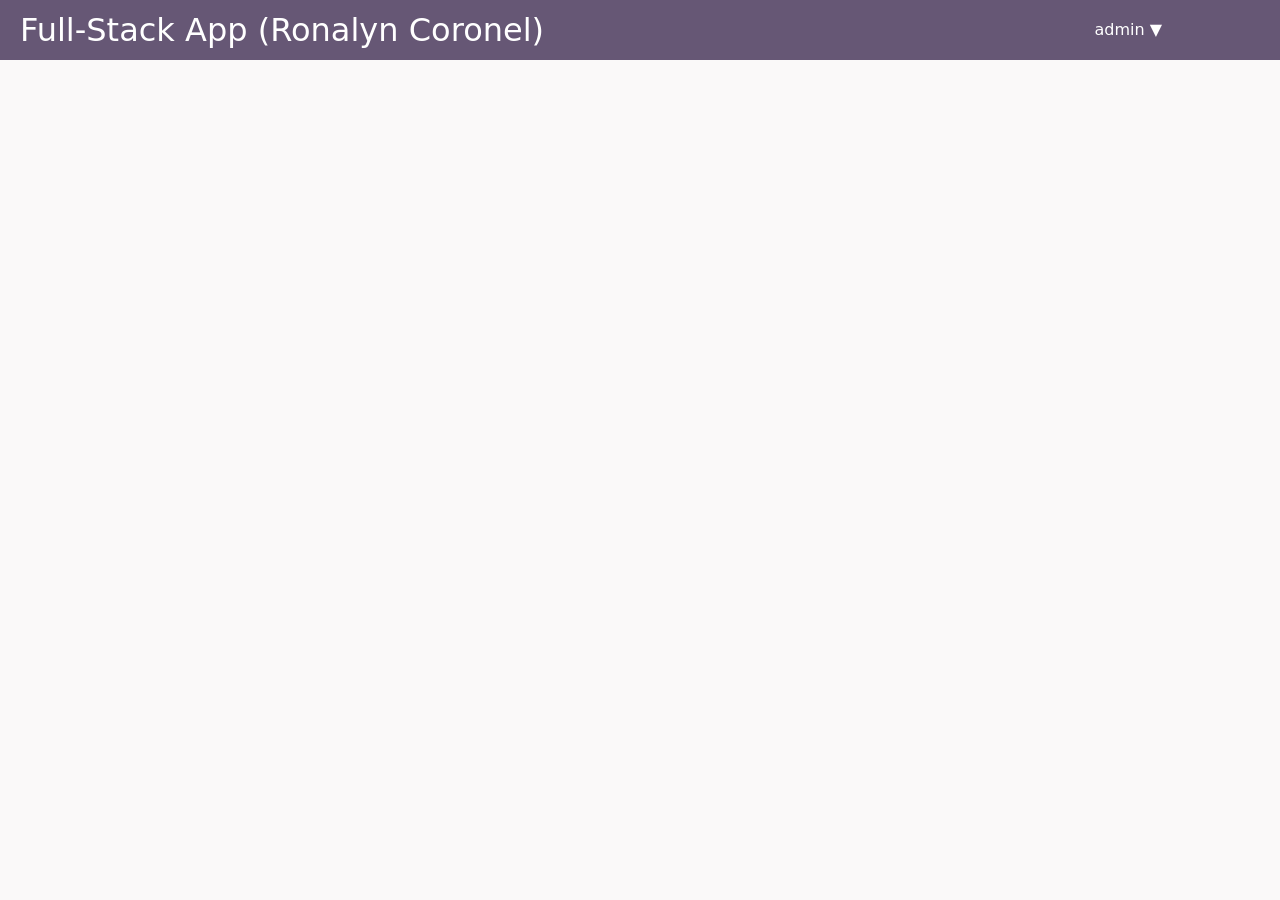
==== Coronel_Lab2Activity/admin/admin.html @ 8a99b1ff "add Coronel_Lab2Activity folder" ====
<!DOCTYPE html>
<html lang="en">
<head>
    <meta charset="UTF-8">
    <meta name="viewport" content="width=device-width, initial-scale=1.0">

    <title>Full Stack App (Student Build)</title>

    <link href="https://cdn.jsdelivr.net/npm/bootstrap@5.3.3/dist/css/bootstrap.min.css" rel="stylesheet">

    <link rel="stylesheet" href="../style.css">
</head>
<body>
    <div class="container-fluid">
        <div class="nav">
            <h2>Full-Stack App (Ronalyn Coronel)</h2>
                
                <div class="dropdown">
                    <button>admin ▼</button>
                <div class="dropdown-content">
                    <a href="profile.html">Profile</a>
                    <a href="employees.html" class="role-admin">Employees</a>
                    <a href="Accounts.html" class="role-admin">Accounts</a>
                    <a href="departments.html" class="role-admin">Departments</a>
                    <a href="requests.html" class="role-admin">My Requests</a>
                    <a href="index.html" class="role-admin">Log Out</a>
                </div>
            </div>
        </div>
    </div>
</body>
</html>
---- Coronel_Lab2Activity/style.css ----
/* index.htmml */
body{
    margin: 0;
    background-color: #f1ecec4f;
}

.container-fluid{
    padding: 0;
}
.nav {
    display:flex;
    justify-content: space-between;
    align-items:center;
    padding: 10px 20px;
    background-color: #665775;
    width: 100%;
}

.nav h2 {
    color: white;
    margin: 0;
}

.nav-btn a{
    color: white;
    text-decoration: none;
    margin-left: 20px;

    transition: 0.3s;
    display: inline-block;
    margin: 5px 0;            /* space between */
    width: 90px;              /* same size */
    text-align: left;
}

.nav-btn a:hover{
    color: #281c30;
    background-color: #7A6D87;
    padding: 5px 10px;
    border-radius: 5px;
    width: 80px;
}
.nav-btn {
    display: flex;
    flex-direction: column; /* makes them vertical */
    align-items: flex-start;   /* aligns to the right */

}

.label{
    margin: 26px;
    display: block;
}

.note-box {
    background-color: #d9edf7;  
    color: #365c6e;
    padding: 20px;
    border-radius: 10px;
    margin: 20px;
    margin-bottom: 0px;
    font-size: 14px;
    width: 40%;
}

/* highlight "localStorage" */
.note-box span {
    color: #e83e8c;  
    font-weight: bold;
}

.btn-primary{
    padding: 5px 10px;
    border-radius: 5px;
    margin: 20px;
    transition: 0.3s;
}

.btn-primary:hover{
    background-color: #1108bb;
    color: white;
}

/* login.html */
#login {
    display: flex;
    flex-direction: column; /* ✅ ADD THIS */
    justify-content: center;
    align-items: center;
    margin-top: 30px;
}
 #verifyMsg {
    display: block;
    max-width: 400px;   /* match login card width */
    margin: 10px auto 25px auto; /* center + space above card */
    text-align: center;
}
.login-card{
    width: 40%;
    background-color: #b8b5b88e;
    color: rgba(49, 49, 49, 0.966);
    padding: 20px;
    border-radius: 15px;

}

.login-card h1 {
    margin-bottom: 20px;
    margin-left: 20px;
    color: rgba(112, 111, 111, 0.945);
}

.login-card label {
    display: block;
    margin-bottom: 5px;
    margin-left: 20px;
}

.login-card input {
    width: 90%;
    padding: 10px;
    margin-bottom: 20px;
    margin-left: 20px;
    border: none;
    border-radius: 5px;
    display:flex;
}
.form-group input:focus{
    border: 1px solid #9c9c9e;
}

.form-group input{
    outline: none;
}

.btn-login{
    background-color: #35d645f6;
    color: white;
    border-radius: 5px;
    margin-right: 9px;
    margin-left: 20px;
    margin-bottom: 20px;
}

.btn-login:hover{
    background-color: #30b139;
    color: white;
    transition: 0.3s;
}

.btn-cancel{
    background-color: #ecf1f3;
    border: 1px solid rgb(185, 184, 184);
    margin-bottom: 20px;
}

.btn-cancel:hover{
    background-color: #adaaaf;
    border: 1px solid rgb(116, 114, 114);
}

/* Register.html */
#register {
    display: flex;
    justify-content: center; /* Horizontal centering */
    align-items: center;     /* Vertical centering */  
    margin-top: 50px; 
    margin-bottom: 50px;
}
.register-card{
    width: 40%;
    background-color: #b8b5b88e;
    color: rgba(49, 49, 49, 0.966);
    padding: 20px;
    border-radius: 15px;
}

.register-card h1 {
    margin-bottom: 20px;
    margin-left: 20px;
    color: rgba(112, 111, 111, 0.945);
}

.register-card label {
    display: block;
    margin-bottom: 5px;
    margin-left: 20px;
}

.register-card input {
    width: 90%;
    padding: 10px;
    margin-bottom: 20px;
    margin-left: 20px;
    border: none;
    border-radius: 5px;
    display:flex;
}

.form-group input:focus{
    border: 1px solid #9c9c9e;
}

.form-group input{
    outline: none;
}

.btn-register{
    background-color: #35d645f6;
    color: white;
    border-radius: 5px;
    margin-right: 9px;
    margin-left: 20px;
    margin-bottom: 20px;
}

.btn-register:hover{
    background-color: #30b139;
    color: white;
    transition: 0.3s;
}

.btn-cancel{
    background-color: #ecf1f3;
    border: 1px solid rgb(185, 184, 184);
    margin-bottom: 20px;
}

.btn-cancel:hover{
    background-color: #adaaaf;
    border: 1px solid rgb(116, 114, 114);
}

/* verify-email.html */

.label h1{
    margin: 0px;
    display: block;
}

.note-box2 {
    background-color: #d9edf7;  
    color: #365c6e;
    padding: 20px;
    border-radius: 10px;
    margin: 10px 0px;
    margin-top: 15px;
    margin-bottom: 15px;
    font-size: 14px;
    width: 40%;
}

.label2{
    padding: 0px;
    margin: 10px 0px;
    display:block;   
}

.btn-email{
    background-color: #02c910;
    border-radius: 5px;
    color: white;
    margin-right: 9px;
    margin-top: 5px;
}

.btn-email:hover{
    background-color: #3a9641;
    color: white;
    transition: 0.3s;
}

.btn-login2{
    background-color: transparent;
    color: rgb(146, 145, 145);
    border: 1px solid rgb(146, 145, 145);
    border-radius: 5px;
    margin-top: 5px;
}

.btn-login2:hover{
    background-color: rgb(146, 145, 145);
    color: white;
    transition: 0.3s;
}

/* Dropdown Button */
.dropdown {
  position: relative;
  display: inline-block;
}

.dropdown button {
  background-color: transparent;
  border: none;
  color: white;
  border-radius: 5px;
  margin: 0px 90px 0px 0px;
  padding: 8px;
  cursor: pointer;
}

.dropdown-content {
  display: none;
  position: absolute;
  background-color: white;
  border-radius: 5px;
  min-width: 80px;
  border: 1px solid #ccc;
}

.dropdown-content a {
  display: block;
  padding: 8px;
  text-decoration: none;
  color: black;
}

.dropdown-content a:hover {
  background-color: #f1f1f1;
}

.dropdown:hover .dropdown-content {
  display: block;
}
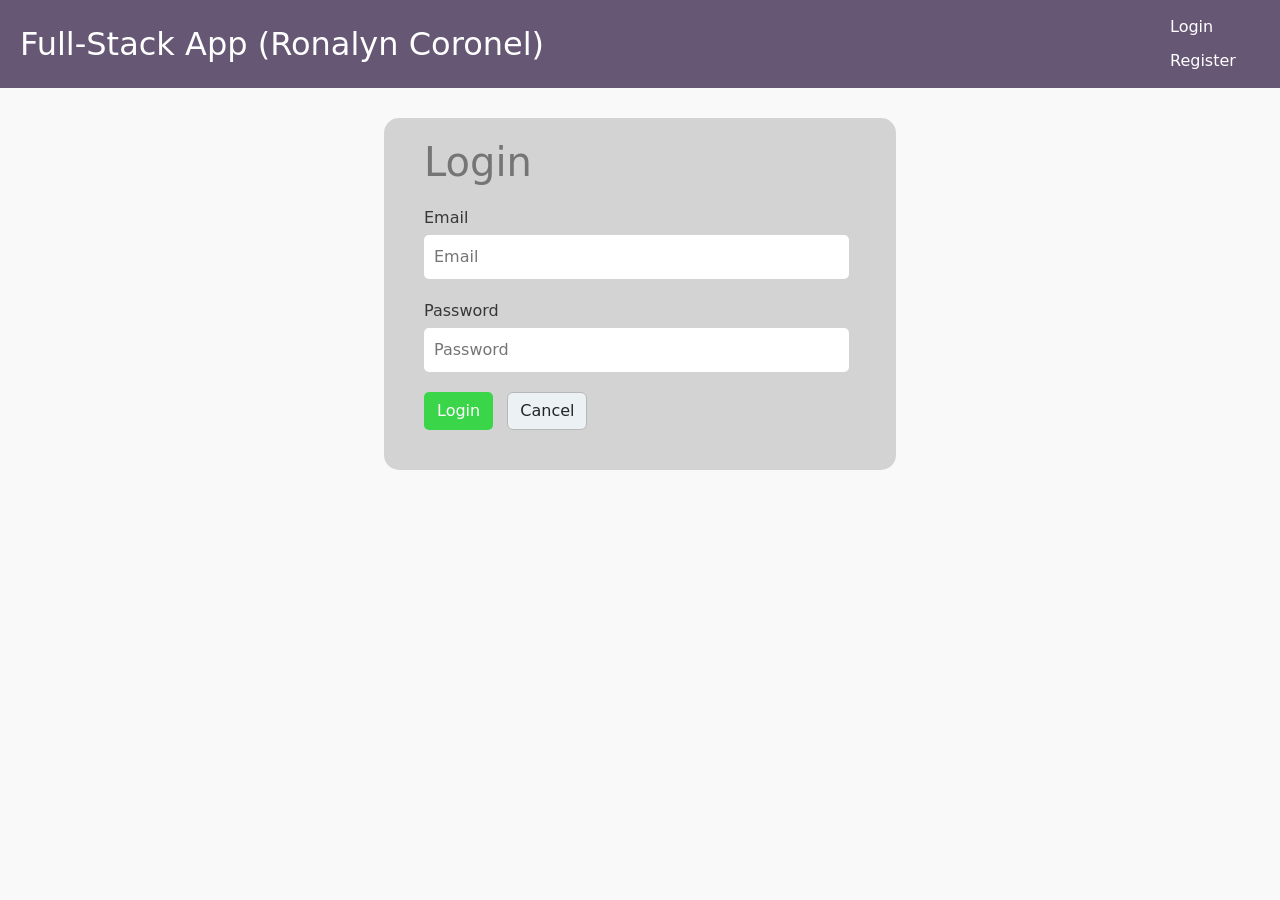
==== commit 2d84872d: "message" ====
--- a/Coronel_Lab2Activity/admin/admin.html
+++ b/Coronel_Lab2Activity/admin/admin.html
@@ -8,7 +8,7 @@
 
     <link href="https://cdn.jsdelivr.net/npm/bootstrap@5.3.3/dist/css/bootstrap.min.css" rel="stylesheet">
 
-    <link rel="stylesheet" href="../style.css">
+    <link rel="stylesheet" href="../admin/style.css">
 </head>
 <body>
     <div class="container-fluid">
@@ -28,6 +28,7 @@
             </div>
         </div>
     </div>
+    <script src="../script.js"></script>
 </body>
 </html>
 
